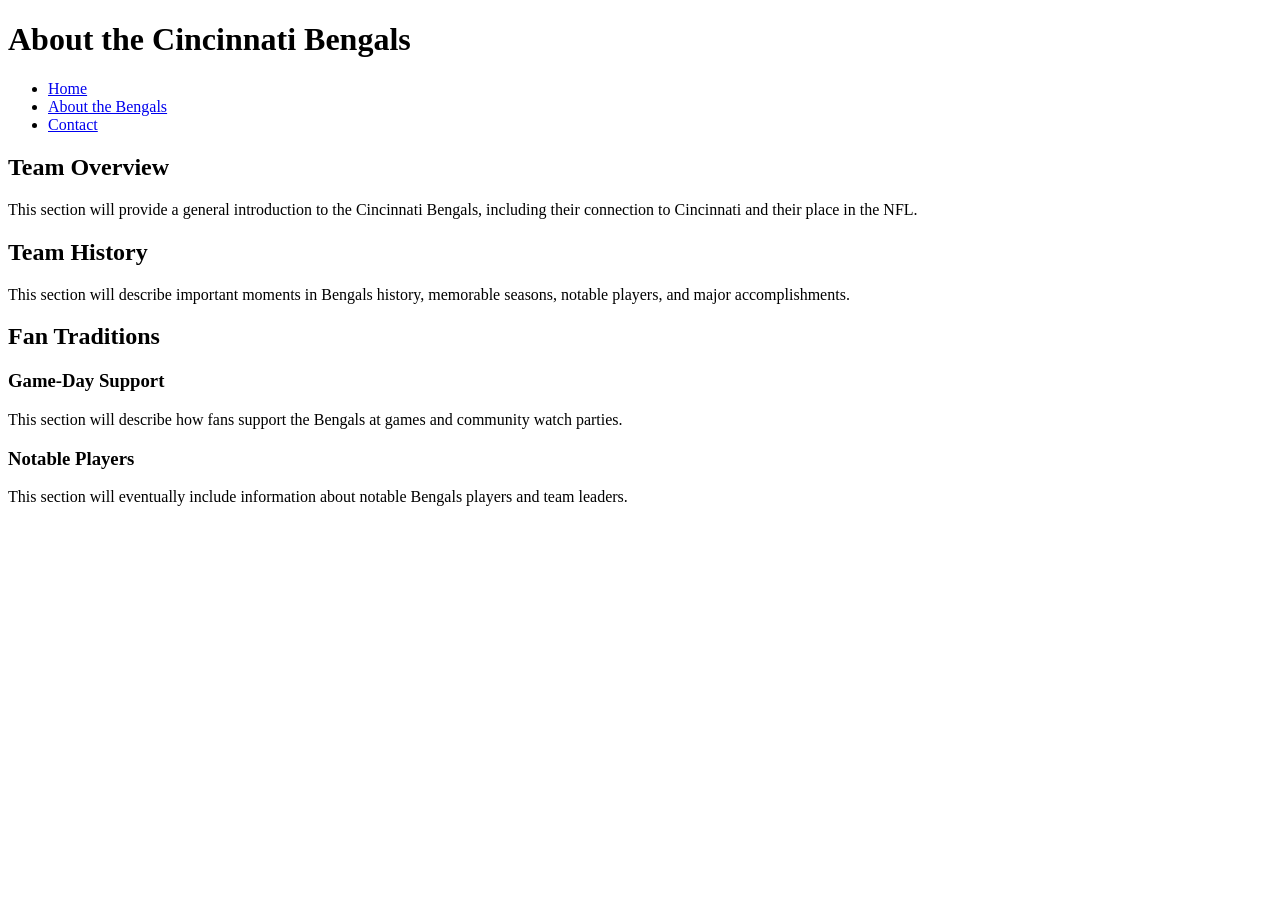
==== about assignmet 1.html @ 5d491142 "Add files via upload" ====
<!DOCTYPE html>
<html lang="en">
<head>
    <meta charset="UTF-8">
    <meta name="viewport" content="width=device-width, initial-scale=1.0">
    <title>About the Cincinnati Bengals</title>
</head>
<body>

    <header>
        <h1>About the Cincinnati Bengals</h1>

        <nav>
            <ul>
                <li><a href="index.html">Home</a></li>
                <li><a href="about.html">About the Bengals</a></li>
                <li><a href="contact.html">Contact</a></li>
            </ul>
        </nav>
    </header>

    <main>

        <section>
            <h2>Team Overview</h2>
            <p>
                This section will provide a general introduction
                to the Cincinnati Bengals, including their connection
                to Cincinnati and their place in the NFL.
            </p>
        </section>

        <section>
            <h2>Team History</h2>
            <p>
                This section will describe important moments
                in Bengals history, memorable seasons, notable
                players, and major accomplishments.
            </p>
        </section>

        <section>
            <h2>Fan Traditions</h2>

            <h3>Game-Day Support</h3>
            <p>
                This section will describe how fans support
                the Bengals at games and community watch parties.
            </p>

            <h3>Notable Players</h3>
            <p>
                This section will eventually include information
                about notable Bengals players and team leaders.
            </p>
        </section>

    </main>

</body>
</html>
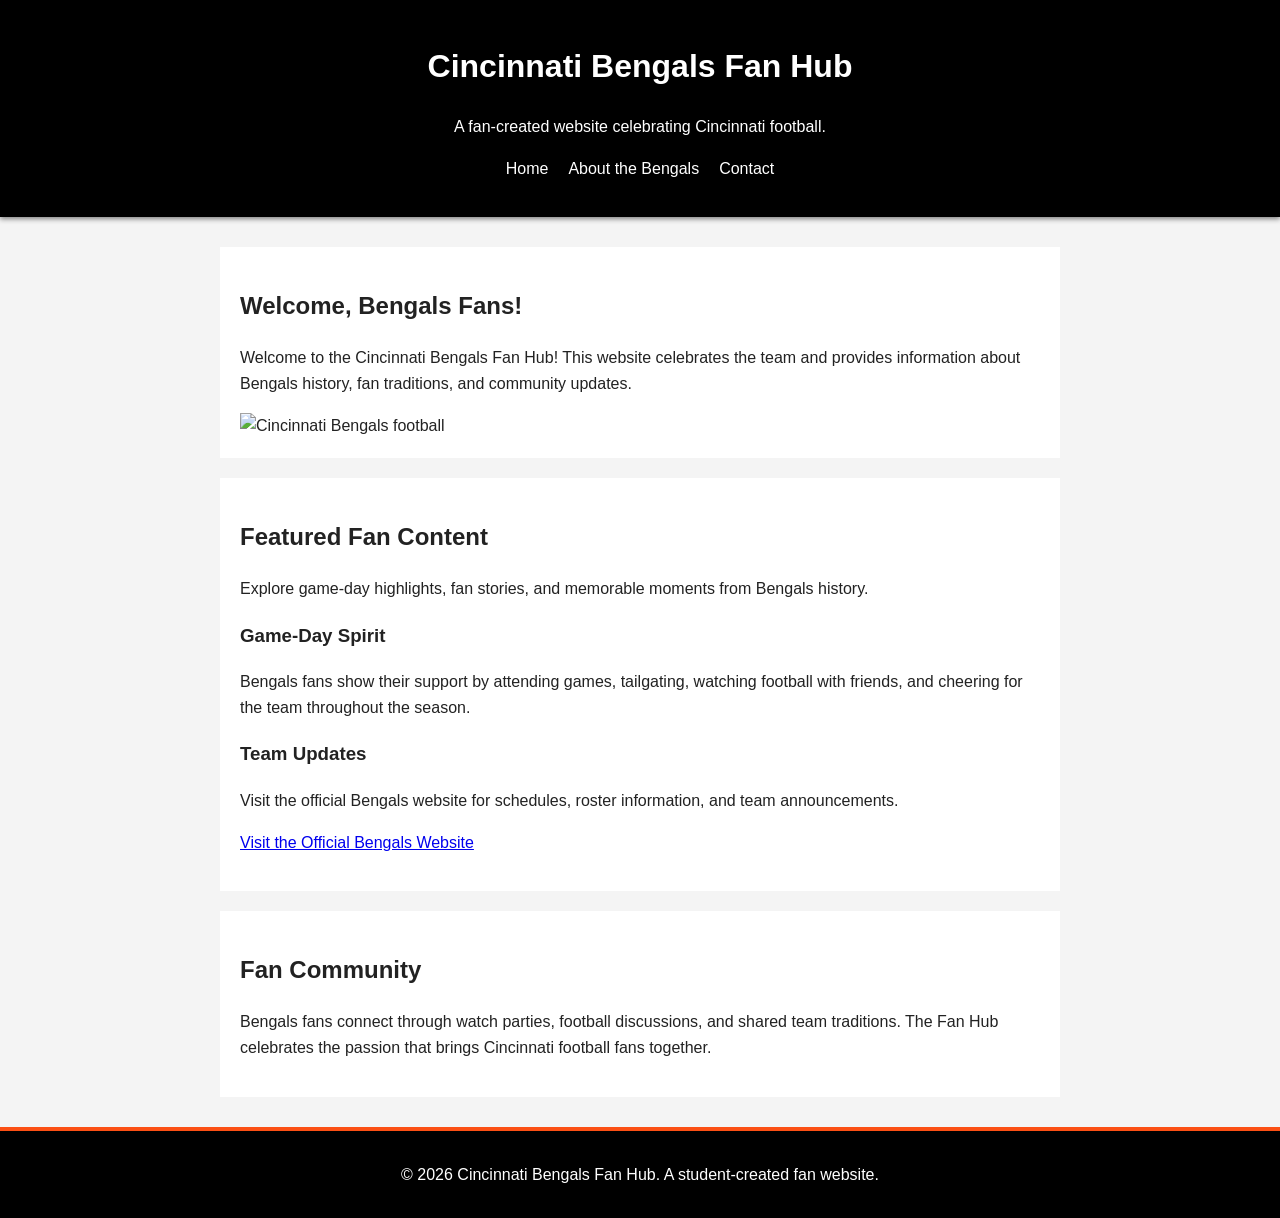
==== commit a9072ffa: "Revamp about assignment 1.html for Bengals Fan Hub Updated the content and structure of the HTML fil" ====
--- a/about assignmet 1.html
+++ b/about assignmet 1.html
@@ -4,12 +4,14 @@
 <head>
     <meta charset="UTF-8">
     <meta name="viewport" content="width=device-width, initial-scale=1.0">
-    <title>About the Cincinnati Bengals</title>
+    <title>Cincinnati Bengals Fan Hub</title>
+    <link rel="stylesheet" href="style.css">
 </head>
 <body>
 
     <header>
-        <h1>About the Cincinnati Bengals</h1>
+        <h1>Cincinnati Bengals Fan Hub</h1>
+        <p>A fan-created website celebrating Cincinnati football.</p>
 
         <nav>
             <ul>
@@ -21,42 +23,65 @@
     </header>
 
     <main>
+        <section>
+            <h2>Welcome, Bengals Fans!</h2>
+            <p>
+                Welcome to the Cincinnati Bengals Fan Hub!
+                This website celebrates the team and provides
+                information about Bengals history, fan traditions,
+                and community updates.
+            </p>
+
+            <img
+                src="https://atozsports.com/wp-content/uploads/2026/08/2026-08-14T024609Z_1800388055_MT1USATODAY29579344_RTRMADP_3_NFL-DETROIT-LIONS-AT-CINCINNATI-BENGALS-2048x1365.jpg"
+                alt="Cincinnati Bengals football"
+            >
+        </section>
 
         <section>
-            <h2>Team Overview</h2>
+            <h2>Featured Fan Content</h2>
             <p>
-                This section will provide a general introduction
-                to the Cincinnati Bengals, including their connection
-                to Cincinnati and their place in the NFL.
+                Explore game-day highlights, fan stories,
+                and memorable moments from Bengals history.
+            </p>
+
+            <h3>Game-Day Spirit</h3>
+            <p>
+                Bengals fans show their support by attending games,
+                tailgating, watching football with friends,
+                and cheering for the team throughout the season.
+            </p>
+
+            <h3>Team Updates</h3>
+            <p>
+                Visit the official Bengals website for schedules,
+                roster information, and team announcements.
+            </p>
+
+            <p>
+                <a href="https://www.bengals.com/"
+                   target="_blank"
+                   rel="noopener noreferrer">
+                    Visit the Official Bengals Website
+                </a>
             </p>
         </section>
 
         <section>
-            <h2>Team History</h2>
+            <h2>Fan Community</h2>
             <p>
-                This section will describe important moments
-                in Bengals history, memorable seasons, notable
-                players, and major accomplishments.
+                Bengals fans connect through watch parties,
+                football discussions, and shared team traditions.
+                The Fan Hub celebrates the passion that brings
+                Cincinnati football fans together.
             </p>
         </section>
-
-        <section>
-            <h2>Fan Traditions</h2>
-
-            <h3>Game-Day Support</h3>
-            <p>
-                This section will describe how fans support
-                the Bengals at games and community watch parties.
-            </p>
-
-            <h3>Notable Players</h3>
-            <p>
-                This section will eventually include information
-                about notable Bengals players and team leaders.
-            </p>
-        </section>
-
     </main>
 
+    <footer>
+        <p>&copy; 2026 Cincinnati Bengals Fan Hub.
+           A student-created fan website.</p>
+    </footer>
+
 </body>
-</html>+</html>
--- a/style.css
+++ b/style.css
@@ -0,0 +1,70 @@
+
+/* General body styling */
+body {
+    font-family: Arial, sans-serif;
+    line-height: 1.6;
+    background-color: #f4f4f4;
+    color: #222;
+    margin: 0;
+}
+
+/* Sticky header */
+header {
+    background-color: black;
+    color: white;
+    text-align: center;
+    padding: 20px;
+    position: sticky;
+    top: 0;
+    box-shadow: 0 2px 5px gray;
+}
+
+/* Navigation menu */
+nav ul {
+    list-style: none;
+    display: flex;
+    justify-content: center;
+    gap: 20px;
+    padding: 0;
+}
+
+nav a {
+    color: white;
+    text-decoration: none;
+}
+
+nav a:hover {
+    color: #fb4f14;
+}
+
+/* Centered main content */
+main {
+    display: flex;
+    flex-direction: column;
+    align-items: center;
+    padding: 20px;
+}
+
+/* Content sections */
+section {
+    background-color: white;
+    padding: 20px;
+    margin: 10px;
+    max-width: 800px;
+    width: 100%;
+}
+
+/* Images */
+img {
+    max-width: 100%;
+    height: auto;
+}
+
+/* Footer */
+footer {
+    background-color: black;
+    color: white;
+    text-align: center;
+    padding: 15px;
+    border-top: 4px solid #fb4f14;
+}
